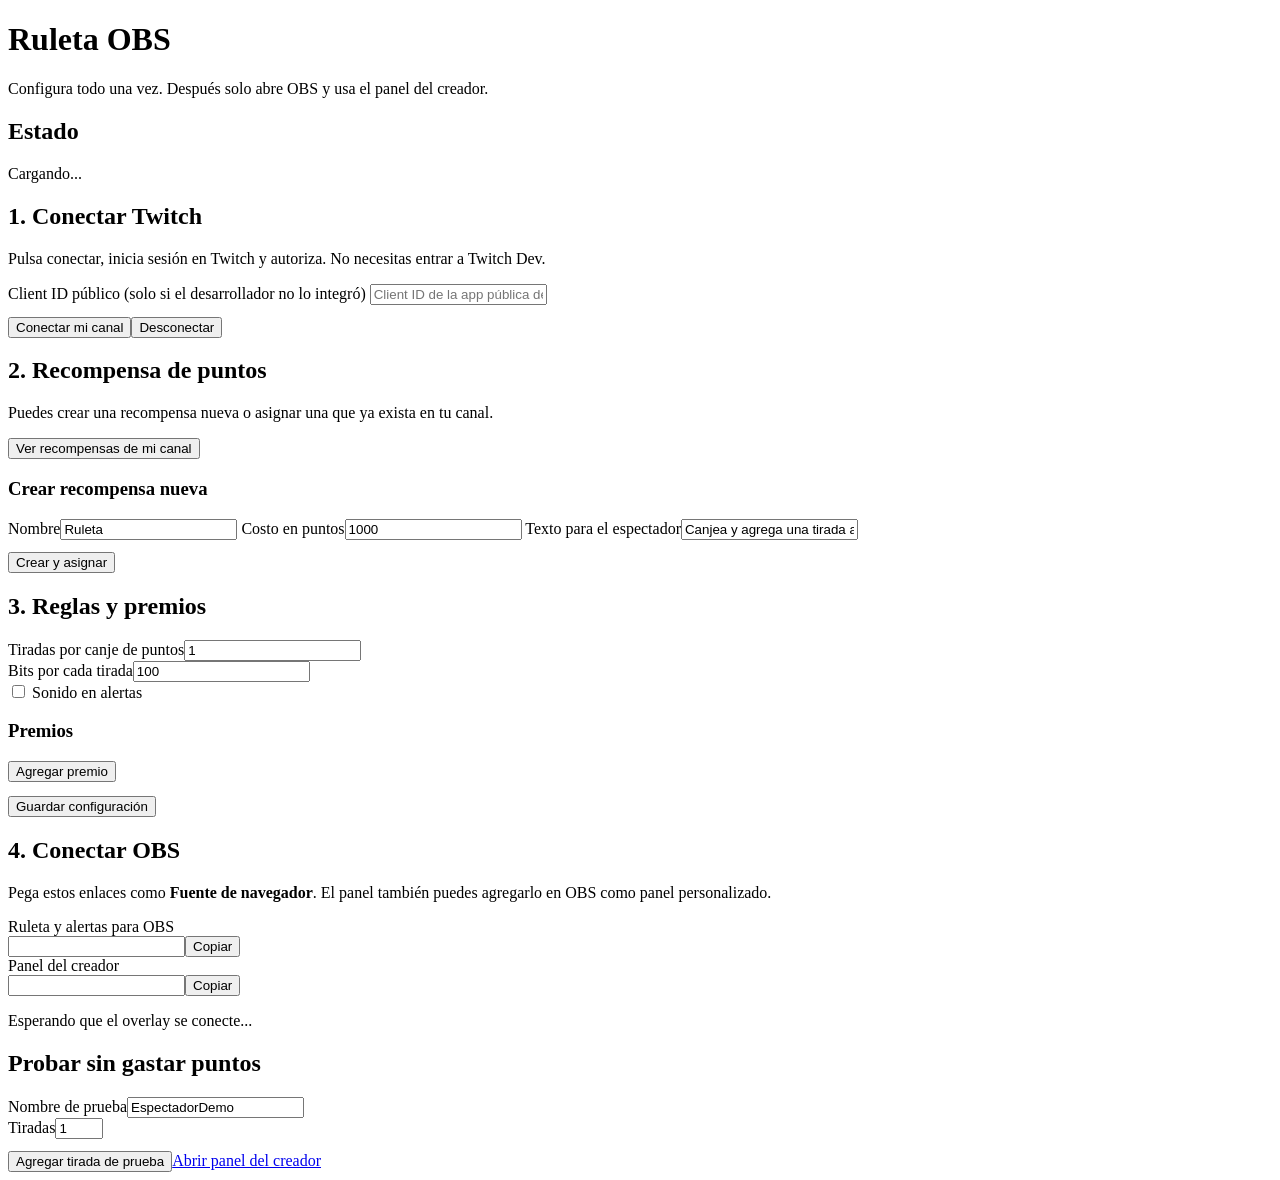
==== src/RuletaObs.App/wwwroot/index.html @ 16a62df6 "Crear Ruleta OBS para Twitch con cola persistente e instalador Co-authored-by: Cursor <cursoragent@c" ====
<!doctype html>
<html lang="es"><head><meta charset="utf-8"><meta name="viewport" content="width=device-width,initial-scale=1">
<title>Ruleta OBS - Configuración</title><link rel="stylesheet" href="/assets/app.css"></head>
<body><main>
<h1>Ruleta OBS</h1><p class="muted">Configura todo una vez. Después solo abre OBS y usa el panel del creador.</p>
<div class="card"><h2>Estado</h2><div id="status">Cargando...</div><pre id="logs"></pre></div>

<section class="card"><h2>1. Conectar Twitch</h2>
<p class="muted">Pulsa conectar, inicia sesión en Twitch y autoriza. No necesitas entrar a Twitch Dev.</p>
<label>Client ID público (solo si el desarrollador no lo integró)</label>
<input id="clientId" placeholder="Client ID de la app pública de Twitch">
<div class="row" style="margin-top:12px"><button id="connect">Conectar mi canal</button><button id="disconnect" class="danger">Desconectar</button></div>
<p id="deviceHelp" class="warn"></p></section>

<section class="card"><h2>2. Recompensa de puntos</h2>
<p class="muted">Puedes crear una recompensa nueva o asignar una que ya exista en tu canal.</p>
<div class="row"><button id="loadRewards" class="secondary">Ver recompensas de mi canal</button></div>
<div id="rewards"></div>
<h3>Crear recompensa nueva</h3>
<label>Nombre</label><input id="rewardTitle" value="Ruleta">
<label>Costo en puntos</label><input id="rewardCost" type="number" min="1" value="1000">
<label>Texto para el espectador</label><input id="rewardPrompt" value="Canjea y agrega una tirada a la ruleta">
<div class="row" style="margin-top:12px"><button id="createReward">Crear y asignar</button></div>
<p id="rewardWarning" class="warn"></p></section>

<section class="card"><h2>3. Reglas y premios</h2>
<div class="grid">
<div><label>Tiradas por canje de puntos</label><input id="spinsPerRedemption" type="number" min="1" value="1"></div>
<div><label>Bits por cada tirada</label><input id="bitsPerSpin" type="number" min="1" value="100"></div>
</div>
<label><input id="sound" type="checkbox" style="width:auto"> Sonido en alertas</label>
<h3>Premios</h3><div id="prizes"></div>
<button id="addPrize" class="secondary">Agregar premio</button>
<div class="row" style="margin-top:14px"><button id="save">Guardar configuración</button></div>
<p id="saveMsg" class="ok"></p></section>

<section class="card"><h2>4. Conectar OBS</h2>
<p>Pega estos enlaces como <strong>Fuente de navegador</strong>. El panel también puedes agregarlo en OBS como panel personalizado.</p>
<label>Ruleta y alertas para OBS</label><div class="row"><input id="overlayLink" readonly><button data-copy="overlayLink">Copiar</button></div>
<label>Panel del creador</label><div class="row"><input id="panelLink" readonly><button data-copy="panelLink">Copiar</button></div>
<p id="obsState" class="warn">Esperando que el overlay se conecte...</p></section>

<section class="card"><h2>Probar sin gastar puntos</h2>
<div class="grid"><div><label>Nombre de prueba</label><input id="simName" value="EspectadorDemo"></div>
<div><label>Tiradas</label><input id="simSpins" type="number" min="1" max="20" value="1"></div></div>
<div class="row" style="margin-top:12px"><button id="simulate">Agregar tirada de prueba</button><a class="button" href="/panel" target="_blank">Abrir panel del creador</a></div></section>
</main><script src="/assets/setup.js"></script></body></html>
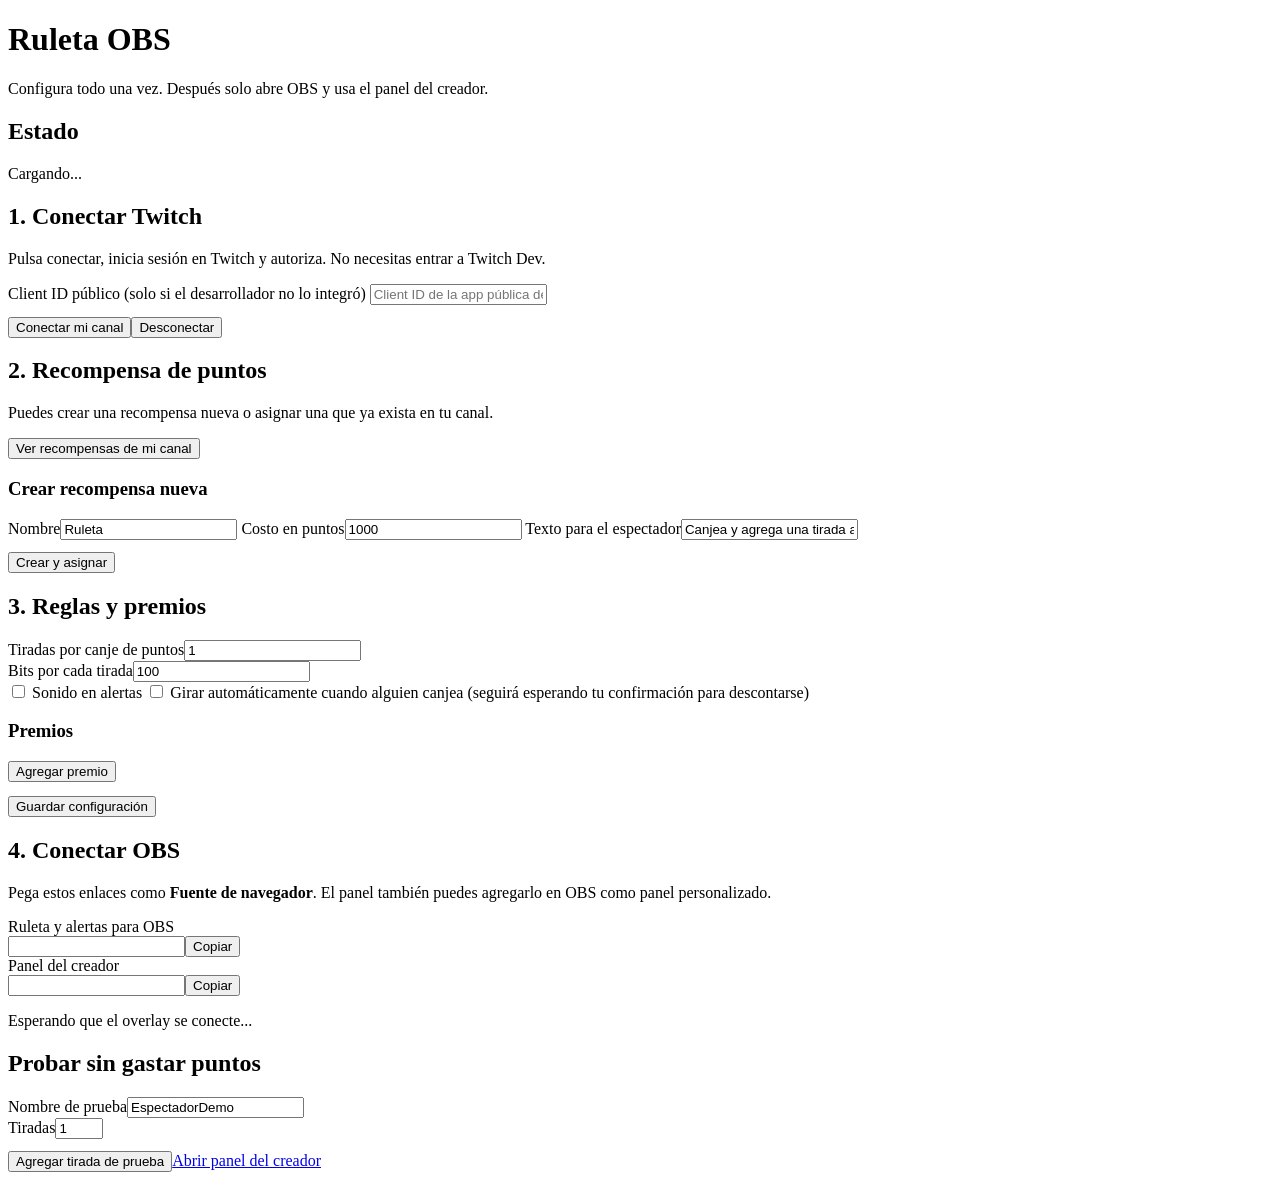
==== commit 231a97e9: "Girar la ruleta automáticamente al canjear Co-authored-by: Cursor <cursoragent@cursor.com>" ====
--- a/src/RuletaObs.App/wwwroot/index.html
+++ b/src/RuletaObs.App/wwwroot/index.html
@@ -29,6 +29,7 @@
 <div><label>Bits por cada tirada</label><input id="bitsPerSpin" type="number" min="1" value="100"></div>
 </div>
 <label><input id="sound" type="checkbox" style="width:auto"> Sonido en alertas</label>
+<label><input id="autoSpin" type="checkbox" style="width:auto"> Girar automáticamente cuando alguien canjea (seguirá esperando tu confirmación para descontarse)</label>
 <h3>Premios</h3><div id="prizes"></div>
 <button id="addPrize" class="secondary">Agregar premio</button>
 <div class="row" style="margin-top:14px"><button id="save">Guardar configuración</button></div>
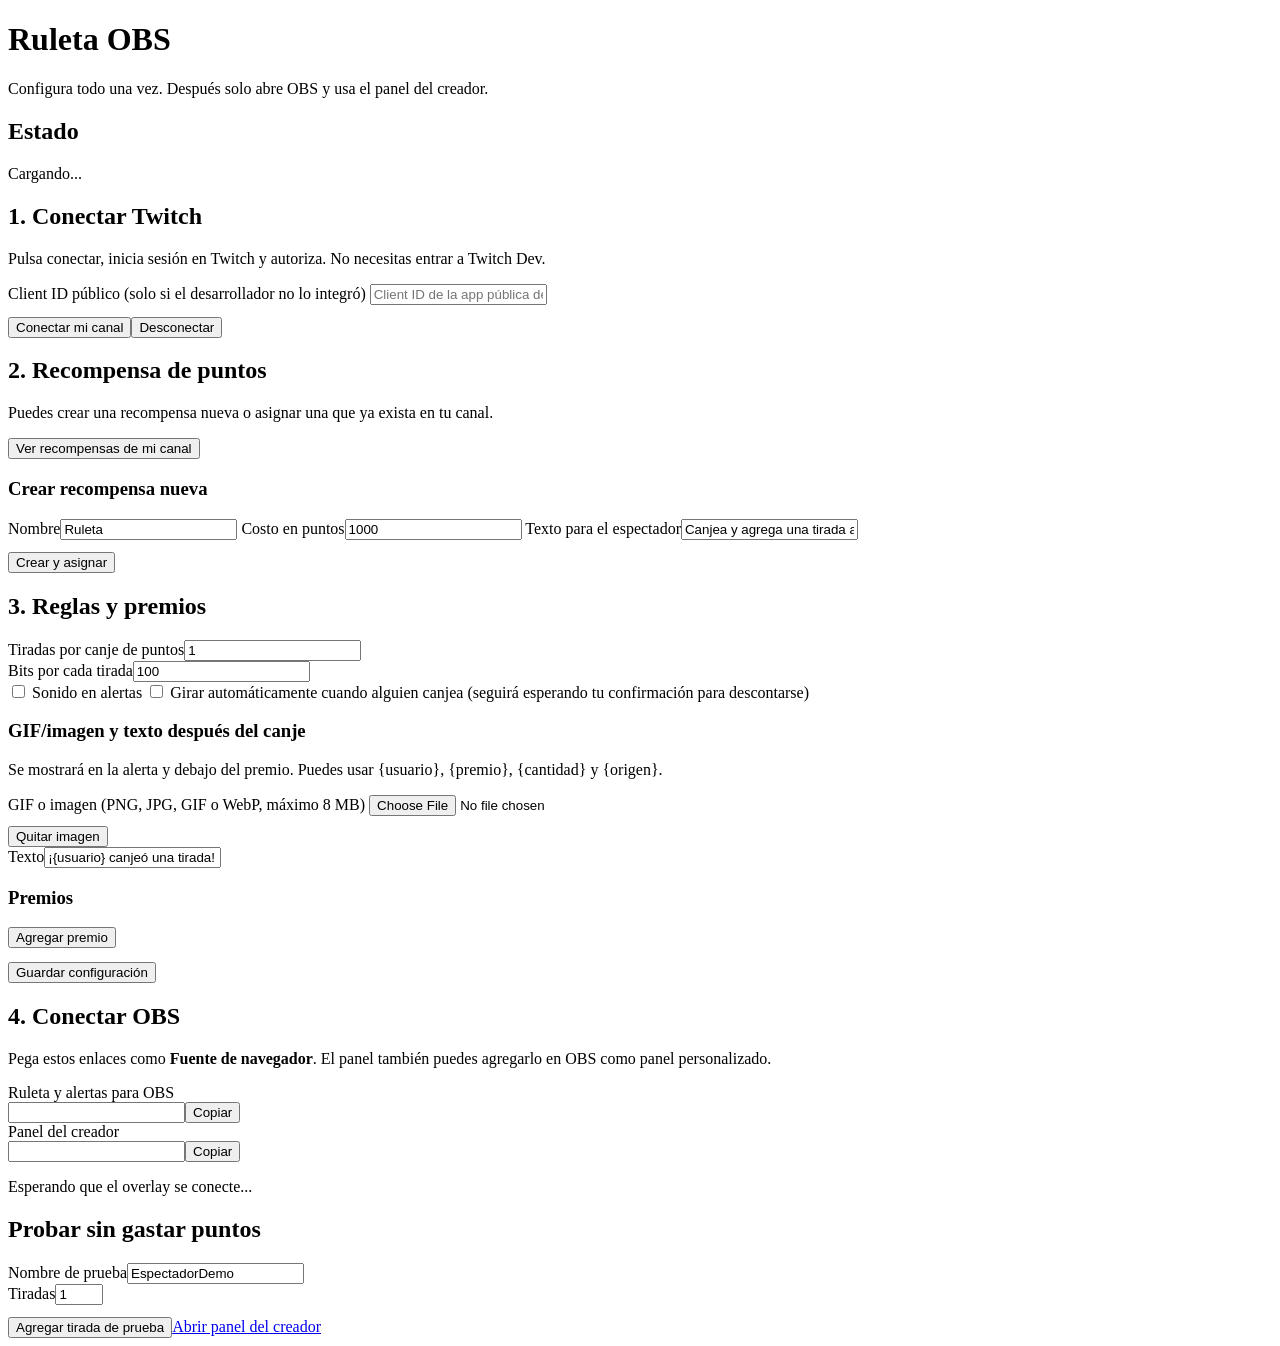
==== commit 6e6135d7: "Agregar GIF o imagen y texto tras el canje Co-authored-by: Cursor <cursoragent@cursor.com>" ====
--- a/src/RuletaObs.App/wwwroot/index.html
+++ b/src/RuletaObs.App/wwwroot/index.html
@@ -30,6 +30,13 @@
 </div>
 <label><input id="sound" type="checkbox" style="width:auto"> Sonido en alertas</label>
 <label><input id="autoSpin" type="checkbox" style="width:auto"> Girar automáticamente cuando alguien canjea (seguirá esperando tu confirmación para descontarse)</label>
+<h3>GIF/imagen y texto después del canje</h3>
+<p class="muted">Se mostrará en la alerta y debajo del premio. Puedes usar <span class="mono">{usuario}</span>, <span class="mono">{premio}</span>, <span class="mono">{cantidad}</span> y <span class="mono">{origen}</span>.</p>
+<label>GIF o imagen (PNG, JPG, GIF o WebP, máximo 8 MB)</label>
+<input id="mediaFile" type="file" accept="image/png,image/jpeg,image/gif,image/webp">
+<div class="row" style="margin-top:10px"><img id="mediaPreview" alt="" style="max-width:260px;max-height:160px;border-radius:12px;display:none"><button id="removeMedia" class="danger" type="button">Quitar imagen</button></div>
+<label>Texto</label><input id="celebrationText" value="¡{usuario} canjeó una tirada!">
+<p id="mediaMsg" class="ok"></p>
 <h3>Premios</h3><div id="prizes"></div>
 <button id="addPrize" class="secondary">Agregar premio</button>
 <div class="row" style="margin-top:14px"><button id="save">Guardar configuración</button></div>
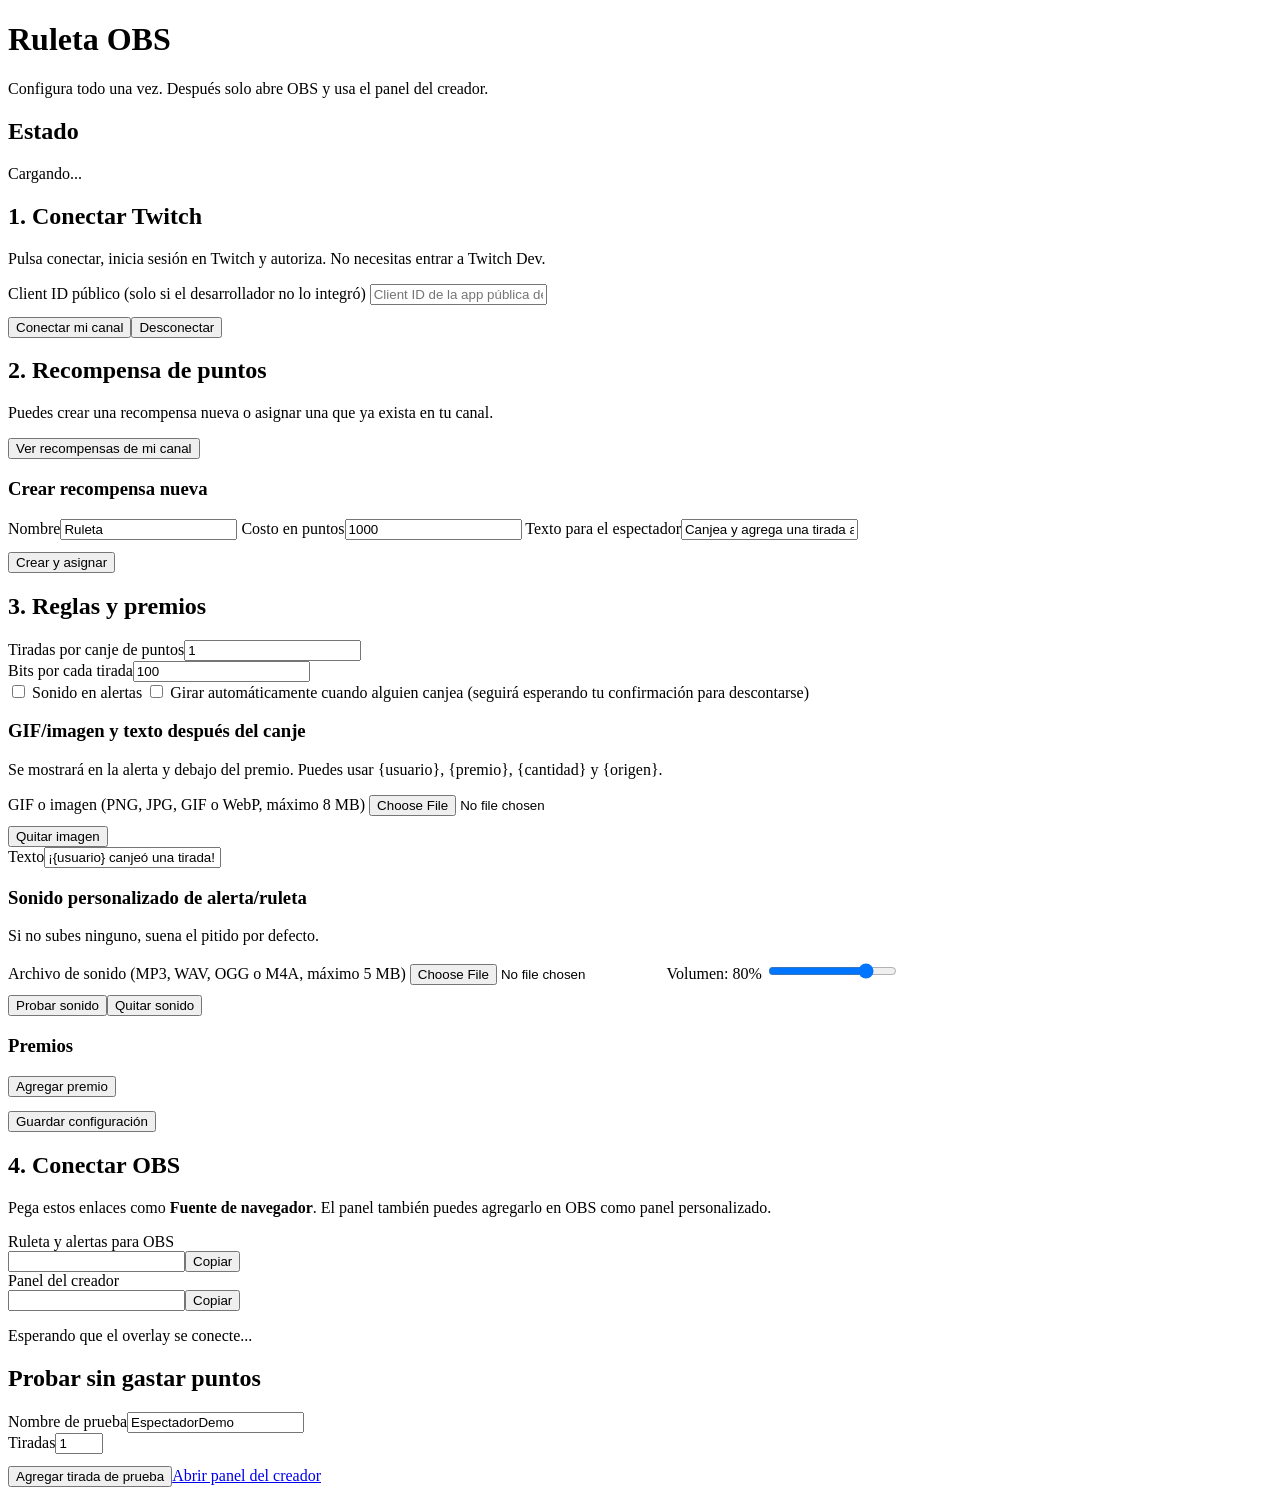
==== commit 91dee4d6: "Sonido personalizable y acomodo fijo del overlay Co-authored-by: Cursor <cursoragent@cursor.com>" ====
--- a/src/RuletaObs.App/wwwroot/index.html
+++ b/src/RuletaObs.App/wwwroot/index.html
@@ -37,6 +37,14 @@
 <div class="row" style="margin-top:10px"><img id="mediaPreview" alt="" style="max-width:260px;max-height:160px;border-radius:12px;display:none"><button id="removeMedia" class="danger" type="button">Quitar imagen</button></div>
 <label>Texto</label><input id="celebrationText" value="¡{usuario} canjeó una tirada!">
 <p id="mediaMsg" class="ok"></p>
+<h3>Sonido personalizado de alerta/ruleta</h3>
+<p class="muted">Si no subes ninguno, suena el pitido por defecto.</p>
+<label>Archivo de sonido (MP3, WAV, OGG o M4A, máximo 5 MB)</label>
+<input id="soundFile" type="file" accept="audio/mpeg,audio/wav,audio/ogg,audio/mp4,.m4a">
+<label>Volumen: <span id="soundVolumeLabel">80</span>%</label>
+<input id="soundVolume" type="range" min="0" max="100" value="80">
+<div class="row" style="margin-top:10px"><button id="testSound" class="secondary" type="button">Probar sonido</button><button id="removeSound" class="danger" type="button">Quitar sonido</button></div>
+<p id="soundMsg" class="ok"></p>
 <h3>Premios</h3><div id="prizes"></div>
 <button id="addPrize" class="secondary">Agregar premio</button>
 <div class="row" style="margin-top:14px"><button id="save">Guardar configuración</button></div>
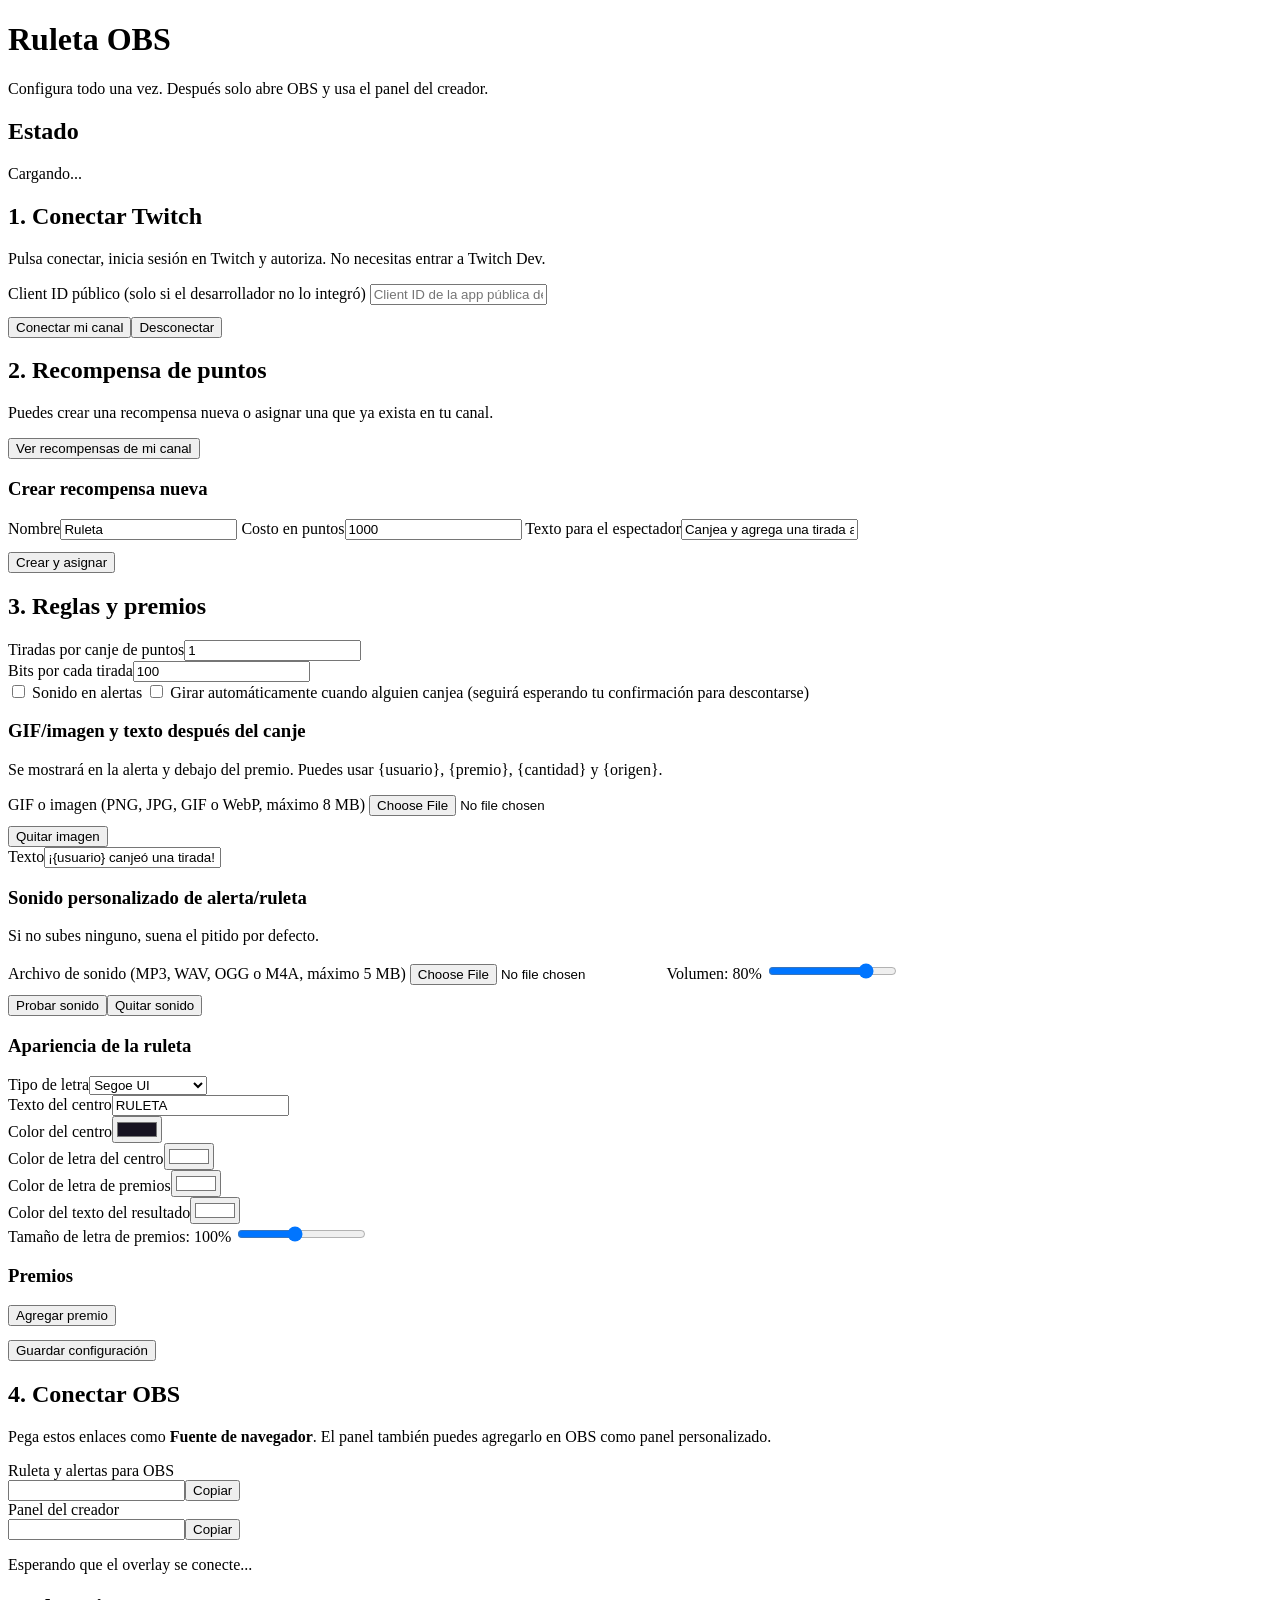
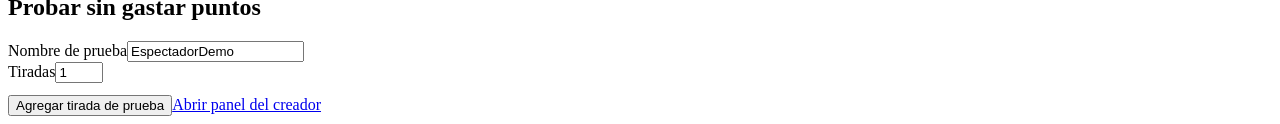
==== commit 20a471dd: "Personalizar fuente y textos de la ruleta Co-authored-by: Cursor <cursoragent@cursor.com>" ====
--- a/src/RuletaObs.App/wwwroot/index.html
+++ b/src/RuletaObs.App/wwwroot/index.html
@@ -45,6 +45,17 @@
 <input id="soundVolume" type="range" min="0" max="100" value="80">
 <div class="row" style="margin-top:10px"><button id="testSound" class="secondary" type="button">Probar sonido</button><button id="removeSound" class="danger" type="button">Quitar sonido</button></div>
 <p id="soundMsg" class="ok"></p>
+<h3>Apariencia de la ruleta</h3>
+<div class="grid">
+<div><label>Tipo de letra</label><select id="wheelFont"><option>Segoe UI</option><option>Arial</option><option>Verdana</option><option>Trebuchet MS</option><option>Georgia</option><option>Impact</option><option>Comic Sans MS</option><option>Courier New</option><option>Tahoma</option></select></div>
+<div><label>Texto del centro</label><input id="centerText" maxlength="24" value="RULETA"></div>
+<div><label>Color del centro</label><input id="centerBg" type="color" value="#171321"></div>
+<div><label>Color de letra del centro</label><input id="centerColor" type="color" value="#ffffff"></div>
+<div><label>Color de letra de premios</label><input id="labelColor" type="color" value="#ffffff"></div>
+<div><label>Color del texto del resultado</label><input id="resultColor" type="color" value="#ffffff"></div>
+</div>
+<label>Tamaño de letra de premios: <span id="labelSizeLabel">100</span>%</label>
+<input id="labelSize" type="range" min="60" max="150" value="100">
 <h3>Premios</h3><div id="prizes"></div>
 <button id="addPrize" class="secondary">Agregar premio</button>
 <div class="row" style="margin-top:14px"><button id="save">Guardar configuración</button></div>
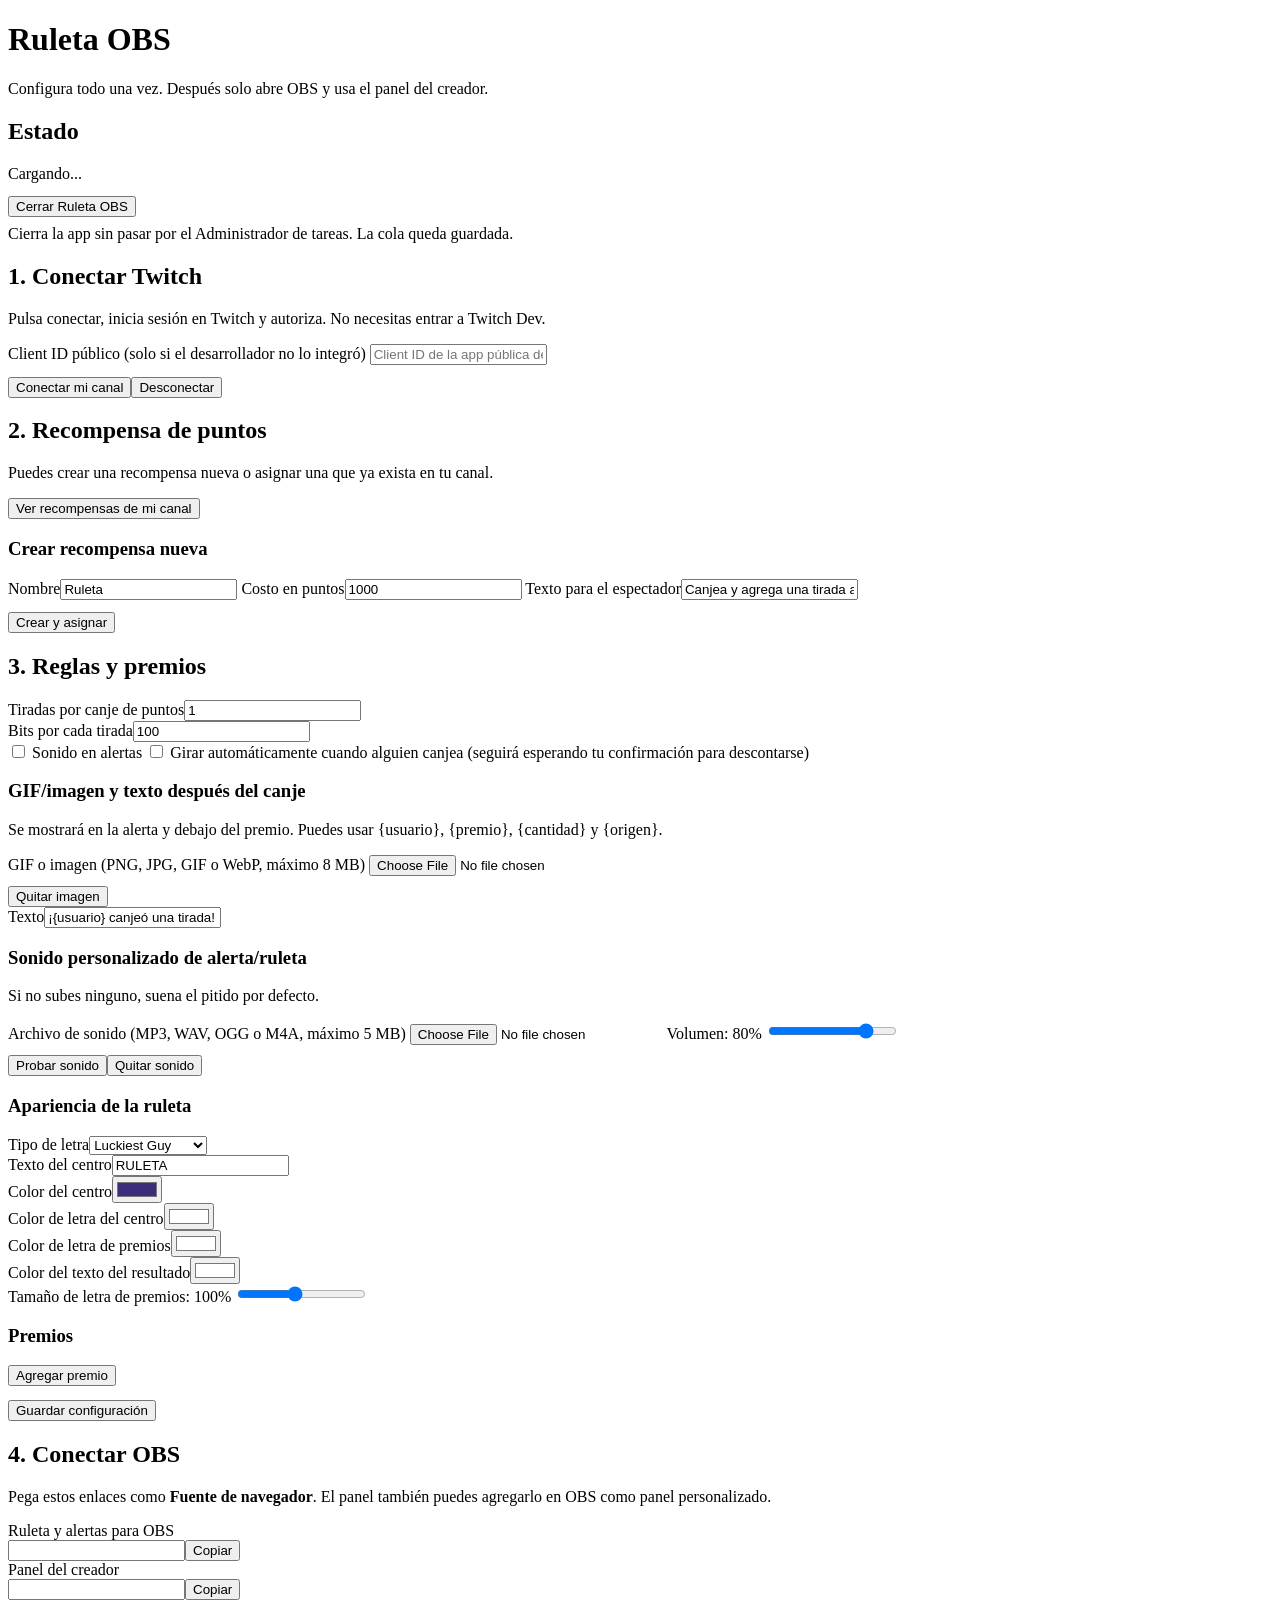
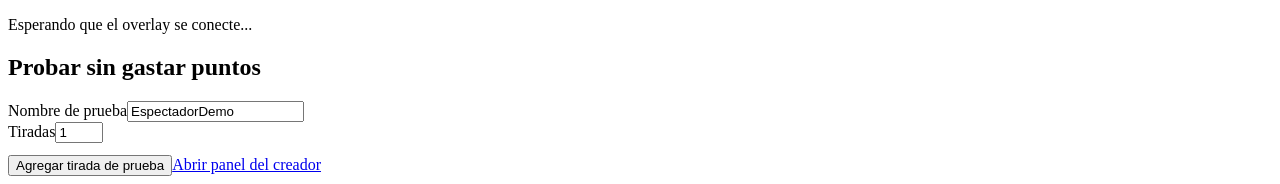
==== commit cfc19f60: "Aplicar tema cosmico Melany al overlay con michis e icono local. Agrega assets del overlay, lanzador" ====
--- a/src/RuletaObs.App/wwwroot/index.html
+++ b/src/RuletaObs.App/wwwroot/index.html
@@ -1,9 +1,15 @@
 <!doctype html>
 <html lang="es"><head><meta charset="utf-8"><meta name="viewport" content="width=device-width,initial-scale=1">
-<title>Ruleta OBS - Configuración</title><link rel="stylesheet" href="/assets/app.css"></head>
+<title>Ruleta OBS - Configuración</title><link rel="stylesheet" href="/assets/app.css?v=12"></head>
 <body><main>
 <h1>Ruleta OBS</h1><p class="muted">Configura todo una vez. Después solo abre OBS y usa el panel del creador.</p>
-<div class="card"><h2>Estado</h2><div id="status">Cargando...</div><pre id="logs"></pre></div>
+<div class="card"><h2>Estado</h2><div id="status">Cargando...</div><pre id="logs"></pre>
+<div class="row" style="margin-top:12px">
+<button id="shutdown" class="danger" type="button">Cerrar Ruleta OBS</button>
+<span id="shutdownMsg" class="muted"></span>
+</div>
+<p class="muted" style="margin:8px 0 0">Cierra la app sin pasar por el Administrador de tareas. La cola queda guardada.</p>
+</div>
 
 <section class="card"><h2>1. Conectar Twitch</h2>
 <p class="muted">Pulsa conectar, inicia sesión en Twitch y autoriza. No necesitas entrar a Twitch Dev.</p>
@@ -47,9 +53,9 @@
 <p id="soundMsg" class="ok"></p>
 <h3>Apariencia de la ruleta</h3>
 <div class="grid">
-<div><label>Tipo de letra</label><select id="wheelFont"><option>Segoe UI</option><option>Arial</option><option>Verdana</option><option>Trebuchet MS</option><option>Georgia</option><option>Impact</option><option>Comic Sans MS</option><option>Courier New</option><option>Tahoma</option></select></div>
+<div><label>Tipo de letra</label><select id="wheelFont"><option>Luckiest Guy</option><option>Fredoka</option><option>Nunito</option><option>Segoe UI</option><option>Arial</option><option>Verdana</option><option>Trebuchet MS</option><option>Georgia</option><option>Impact</option><option>Comic Sans MS</option><option>Courier New</option><option>Tahoma</option></select></div>
 <div><label>Texto del centro</label><input id="centerText" maxlength="24" value="RULETA"></div>
-<div><label>Color del centro</label><input id="centerBg" type="color" value="#171321"></div>
+<div><label>Color del centro</label><input id="centerBg" type="color" value="#3d2b7c"></div>
 <div><label>Color de letra del centro</label><input id="centerColor" type="color" value="#ffffff"></div>
 <div><label>Color de letra de premios</label><input id="labelColor" type="color" value="#ffffff"></div>
 <div><label>Color del texto del resultado</label><input id="resultColor" type="color" value="#ffffff"></div>
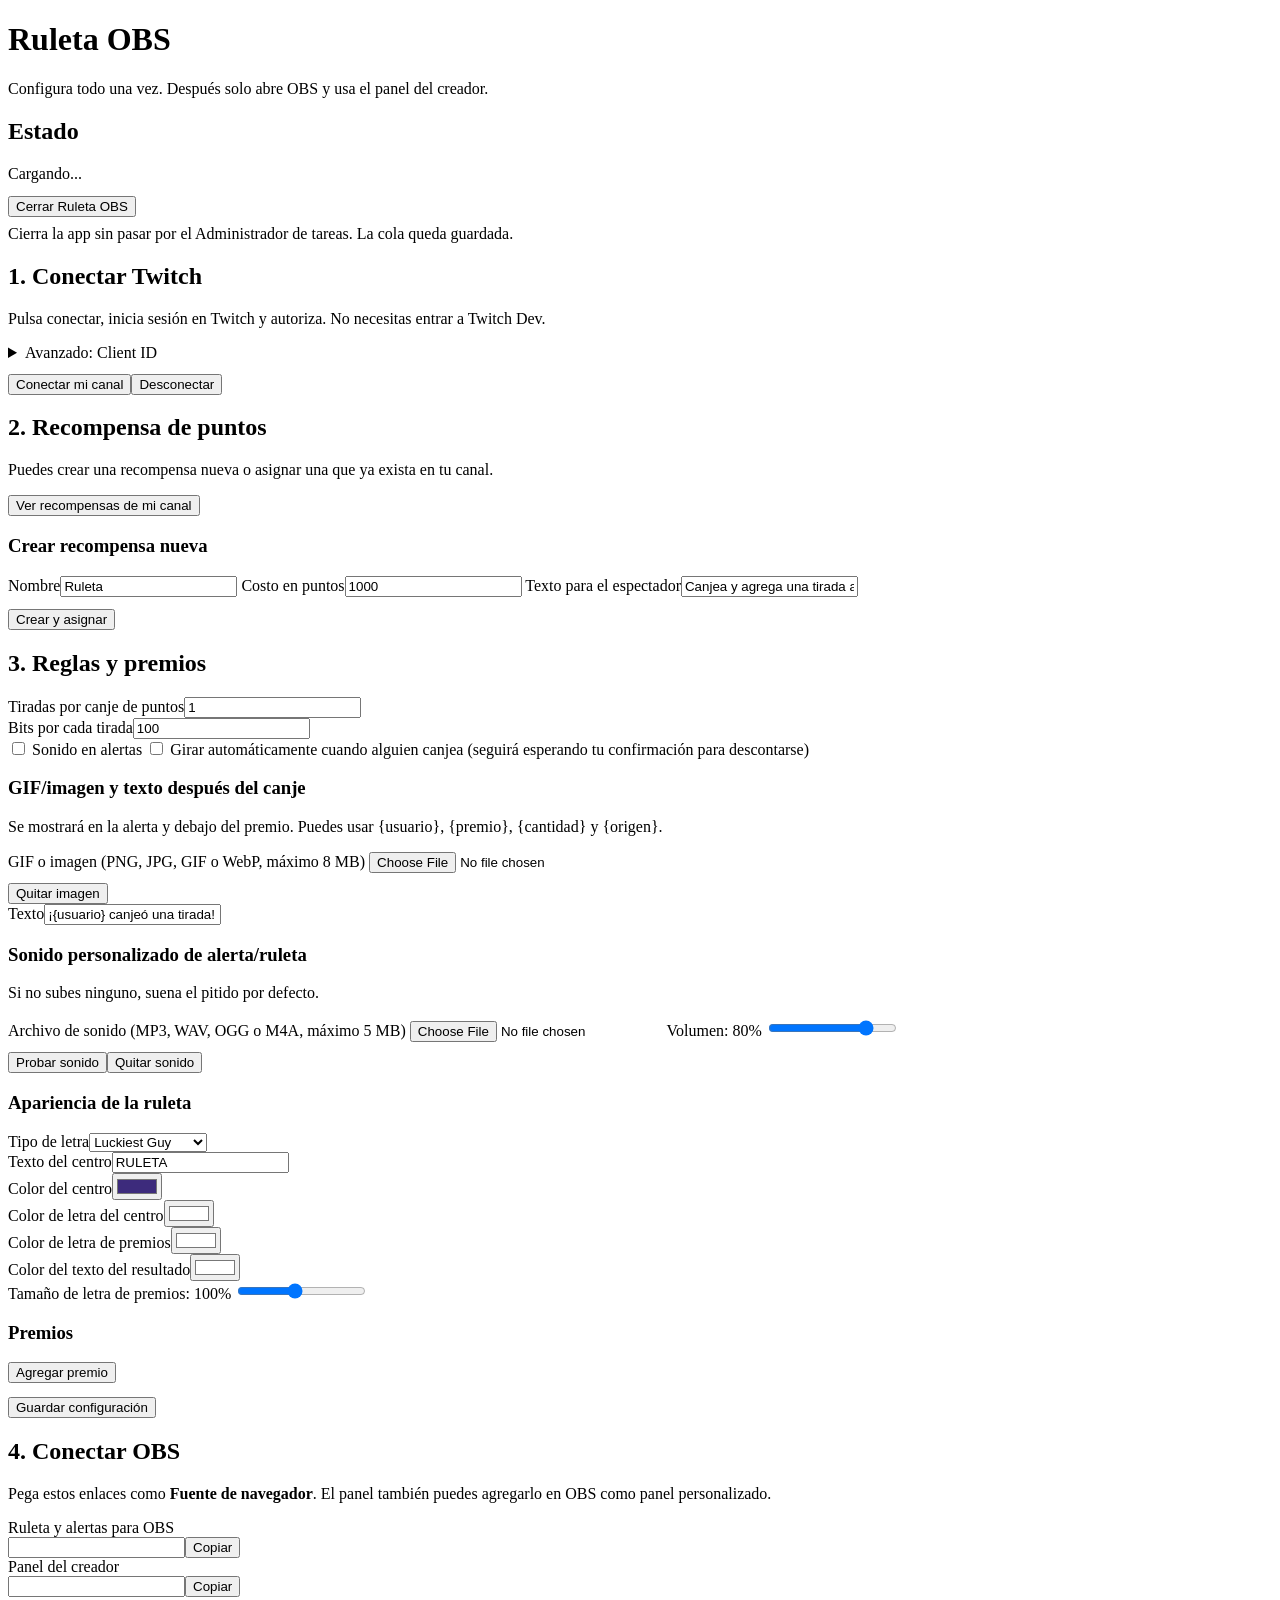
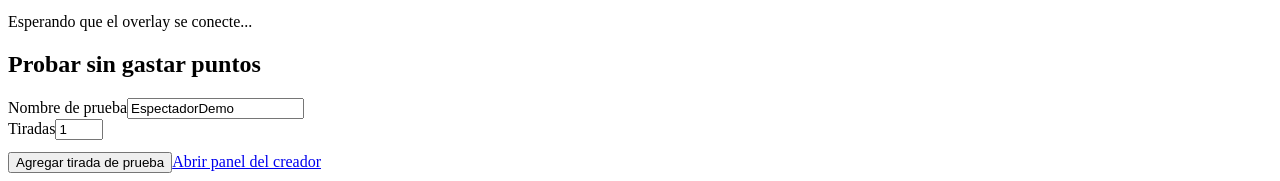
==== commit 88980cad: "Mejorar la gestión del Client ID de Twitch en la aplicación. Se agrega lógica para manejar el Client" ====
--- a/src/RuletaObs.App/wwwroot/index.html
+++ b/src/RuletaObs.App/wwwroot/index.html
@@ -13,8 +13,10 @@
 
 <section class="card"><h2>1. Conectar Twitch</h2>
 <p class="muted">Pulsa conectar, inicia sesión en Twitch y autoriza. No necesitas entrar a Twitch Dev.</p>
-<label>Client ID público (solo si el desarrollador no lo integró)</label>
-<input id="clientId" placeholder="Client ID de la app pública de Twitch">
+<details style="margin-top:8px"><summary class="muted">Avanzado: Client ID</summary>
+<label>Solo cámbialo si el desarrollador no lo integró. Si ya conectaba antes, déjalo como está.</label>
+<input id="clientId" placeholder="Client ID de la app pública de Twitch" autocomplete="off">
+</details>
 <div class="row" style="margin-top:12px"><button id="connect">Conectar mi canal</button><button id="disconnect" class="danger">Desconectar</button></div>
 <p id="deviceHelp" class="warn"></p></section>
 
